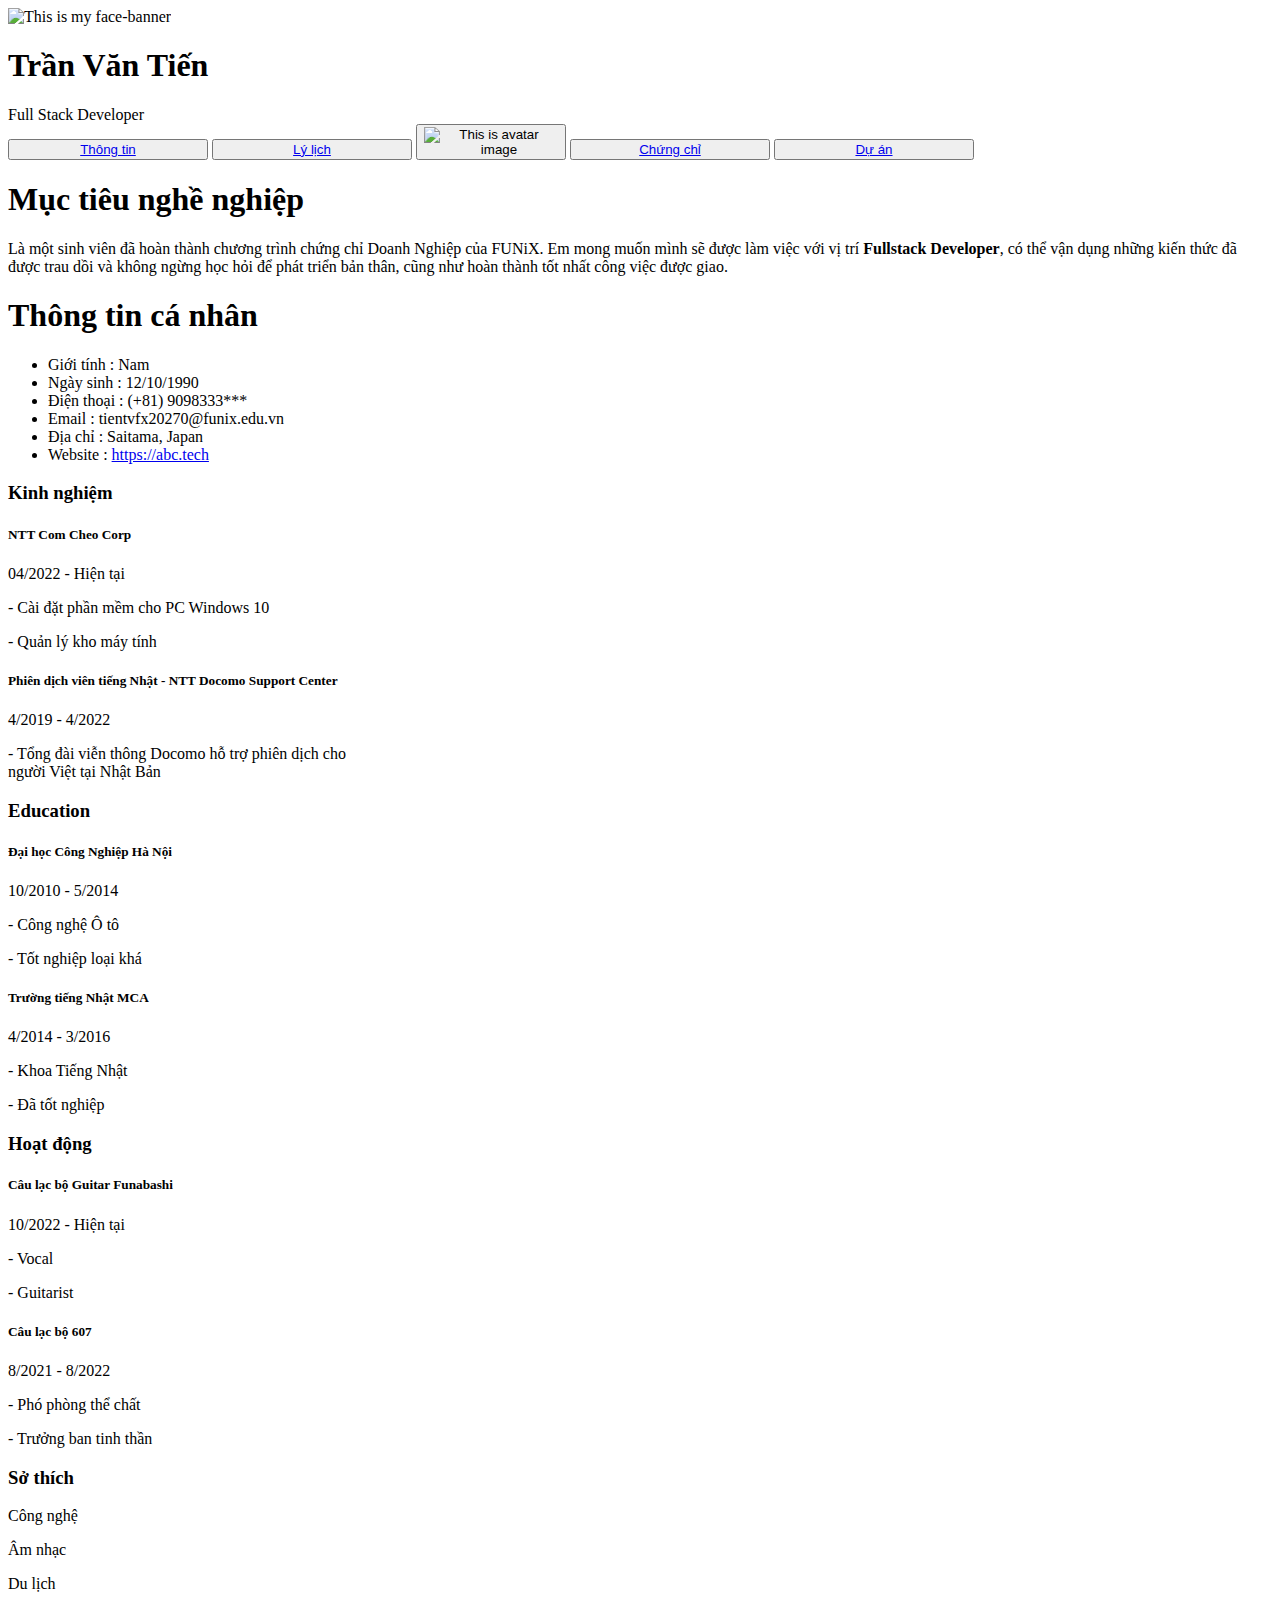
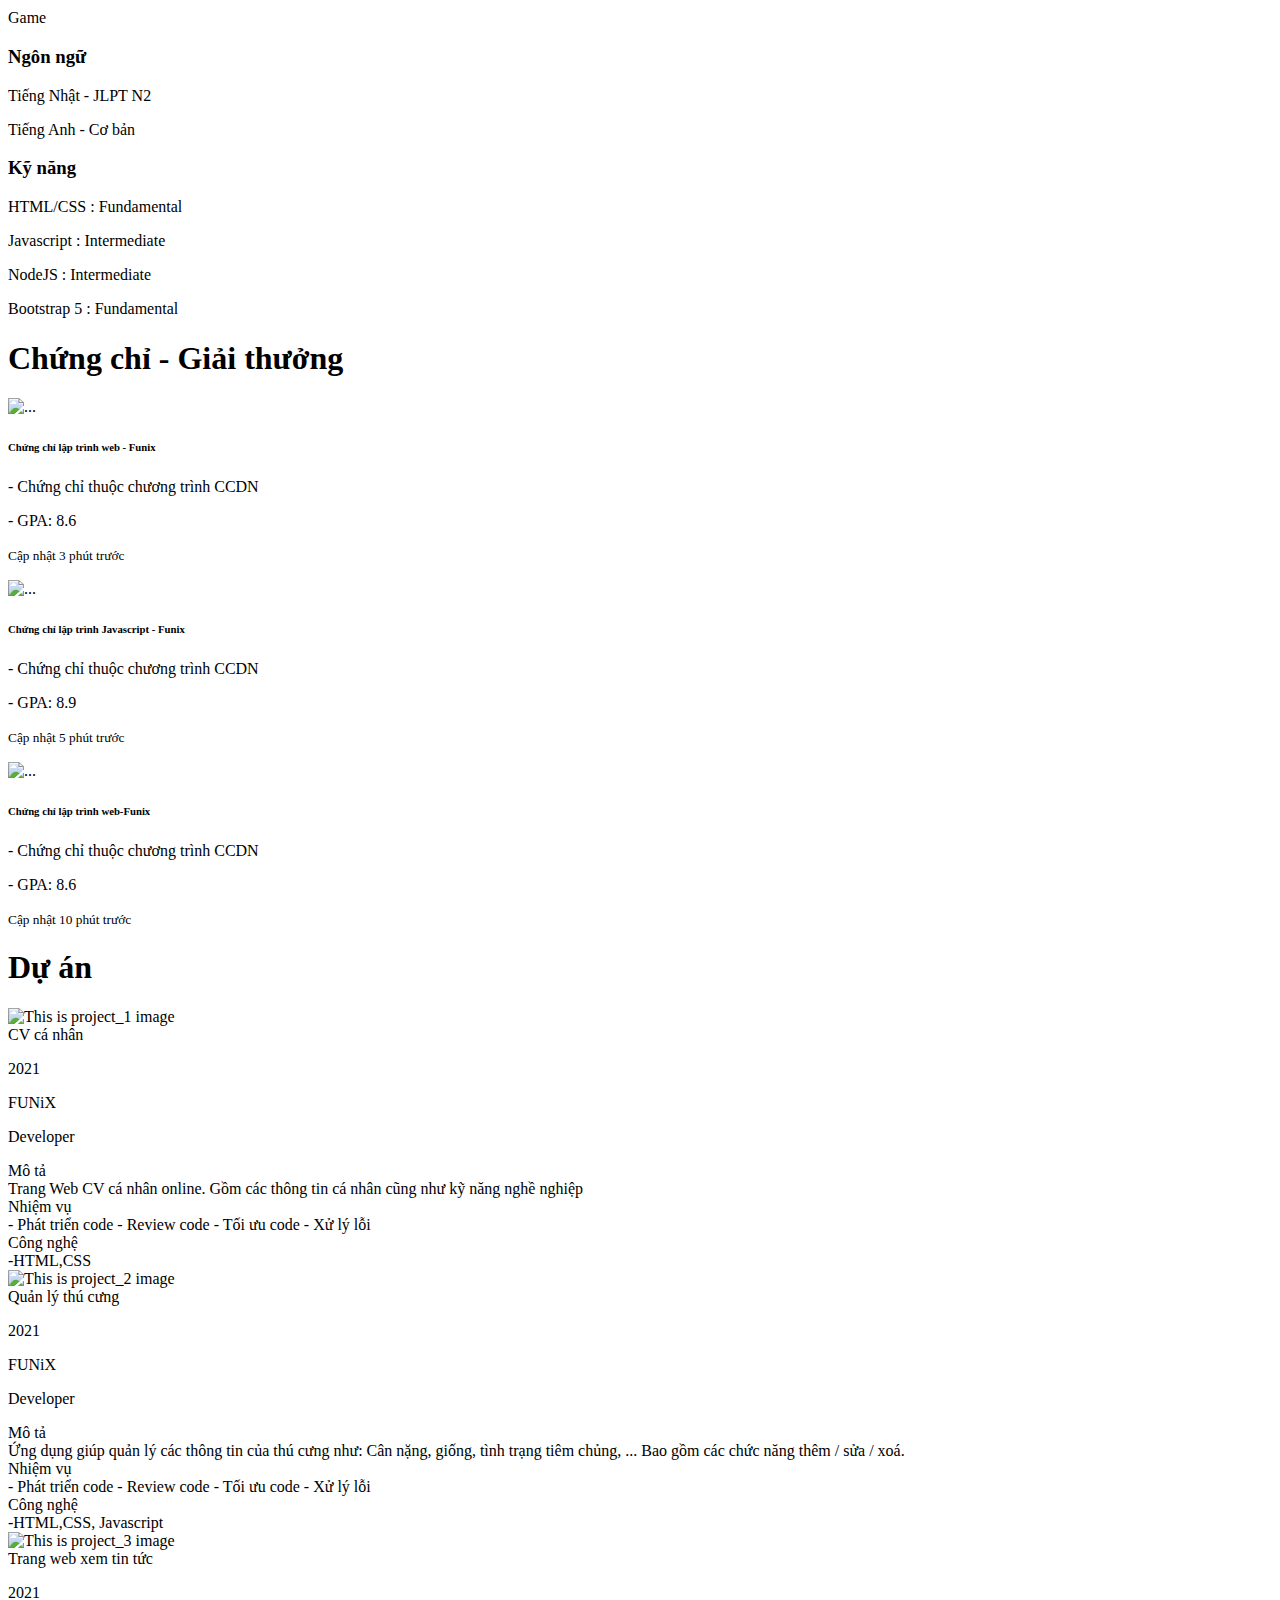
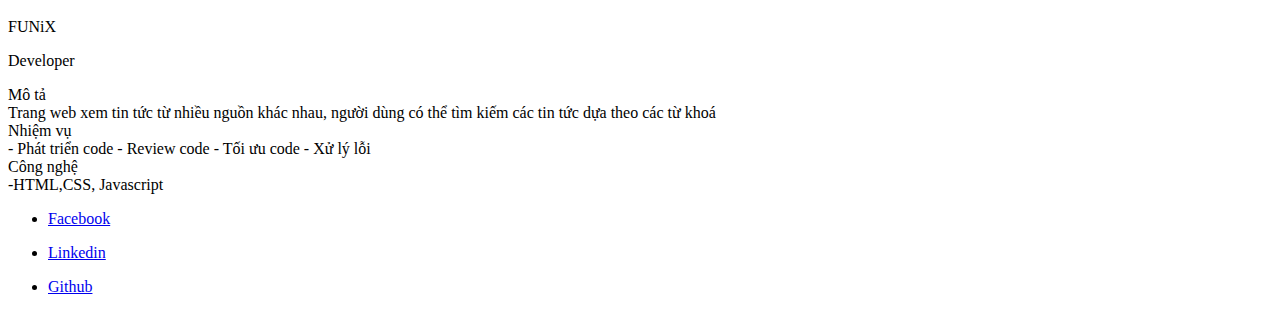
==== index.html @ 1ea36e38 "Update index.html" ====
<!DOCTYPE html>
<html lang="en">
  <head>
    <meta charset="UTF-8" />
    <meta http-equiv="X-UA-Compatible" content="IE=edge" />
    <meta name="viewport" content="width=device-width, initial-scale=1.0" />
    <title>Assignment 04</title>

    <!-- Font Link -->
    <link rel="stylesheet" href="./css/font.css" />
    <!-- Font-Awesome Icons Link -->
    <link
      rel="stylesheet"
      href="https://cdnjs.cloudflare.com/ajax/libs/font-awesome/4.7.0/css/font-awesome.min.css"
    />
    <!-- Bootstrap CSS Link -->
    <link
      href="https://cdn.jsdelivr.net/npm/bootstrap@5.3.0-alpha3/dist/css/bootstrap.min.css"
      rel="stylesheet"
      integrity="sha384-KK94CHFLLe+nY2dmCWGMq91rCGa5gtU4mk92HdvYe+M/SXH301p5ILy+dN9+nJOZ"
      crossorigin="anonymous"
    />
    <!-- CSS Link -->
    <link rel="stylesheet" href="./css/style.css" />
    <link rel="stylesheet" href="./css/laptop.css" />
    <link rel="stylesheet" href="./css/tablet.css" />
    <link rel="stylesheet" href="./css/mobile.css" />
  </head>
  <body>
    <!-- BANNER BANNER BANNER BANNER BANNER BANNER BANNER BANNER BANNER BANNER -->

    <section id="banner" class="banner text-center position-relative">
      <img
        class="img-fluid text-center"
        src="./images/banner.jpg"
        alt="This is my face-banner"
      />
      <div
        class="dev-info text-light position-absolute top-50 start-50 translate-middle"
      >
        <h1 class="dev-name">Trần Văn Tiến</h1>
        <span class="dev-position">Full Stack Developer</span>
      </div>
    </section>

    <!-- NAV-BAR NAV-BAR NAV-BAR NAV-BAR NAV-BAR NAV-BAR NAV-BAR NAV-BAR NAV-BAR NAV-BAR -->
    <section id="nav-bar" class="nav-bar">
      <div
        class="container-fluid text-center justify-content-center py-5 d-flex position-relative g-3"
      >
        <button type="button" class="btn btn-light border" style="width: 200px">
          <a class="text-decoration-none text-dark" href="#about">
            <i class="icon-user text-primary"></i>
            Thông tin
          </a>
        </button>

        <button type="button" class="btn btn-light border" style="width: 200px">
          <a class="text-decoration-none text-dark" href="#job-info">
            <i class="icon-doc-text-inv text-primary"></i>
            Lý lịch
          </a>
        </button>

        <button
          type="button"
          class="btn btn-light border mx-5 avatar-button"
          style="width: 150px"
        >
          <a class="text-decoration-none" href=""> </a>
          <img
            src="images/avatar.jpg"
            alt="This is avatar image"
            class="avatar position-absolute rounded-circle top-50 start-50 translate-middle"
            width="15%"
          />
        </button>

        <button type="button" class="btn btn-light border" style="width: 200px">
          <a class="text-decoration-none text-dark" href="#certificate">
            <i class="icon-mail-alt text-primary"></i>
            Chứng chỉ
          </a>
        </button>

        <button type="button" class="btn btn-light border" style="width: 200px">
          <a class="text-decoration-none text-dark" href="#project">
            <i class="icon-star-1 text-primary"></i>
            Dự án
          </a>
        </button>
      </div>
    </section>

    <!-- ABOUT ABOUT ABOUT ABOUT ABOUT ABOUT ABOUT ABOUT ABOUT ABOUT -->
    <section id="about" class="about">
      <div class="row">
        <div id="target" class="target col-6 text-end p-5">
          <h1 class="section">Mục tiêu nghề nghiệp</h1>
          <p>
            Là một sinh viên đã hoàn thành chương trình chứng chỉ Doanh Nghiệp
            của FUNiX. Em mong muốn mình sẽ được làm việc với vị trí
            <b>Fullstack Developer</b>, có thể vận dụng những kiến thức đã được
            trau dồi và không ngừng học hỏi để phát triển bản thân, cũng như
            hoàn thành tốt nhất công việc được giao.
          </p>
        </div>
        <div
          id="personal-info"
          class="personal-info col-6 bg-secondary bg-opacity-25 p-5"
        >
          <h1 class="section">Thông tin cá nhân</h1>
          <ul class="info list-unstyled">
            <li><span>Giới tính</span> : Nam</li>
            <li><span>Ngày sinh</span> : 12/10/1990</li>
            <li><span>Điện thoại</span> : (+81) 9098333***</li>
            <li><span>Email</span> : tientvfx20270@funix.edu.vn</li>
            <li><span>Địa chỉ</span> : Saitama, Japan</li>
            <li>
              <span>Website</span> :
              <a href="#" target="_blank">https://abc.tech</a>
            </li>
          </ul>
          <div class="text-primary">
            <i class="icon-twitter"></i>
            <i class="icon-facebook"></i>
            <i class="icon-gplus"></i>
            <i class="icon-linkedin"></i>
          </div>
        </div>
      </div>
    </section>

    <!-- JOBINFO JOBINFO JOBINFO JOBINFO JOBINFO JOBINFO JOBINFO JOBINFO JOBINFO JOBINFO -->
    <section id="job-info" class="job-info mt-5">
      <div class="container">
        <div class="row gap-3 justify-content-center align-items-between">
          <!-- EXPERIENCE -->
          <div class="card experience p-5 col-4" style="width: 360px">
            <div class="card-body">
              <div class="d-flex">
                <h3 class="header-title fw-bold">Kinh nghiệm</h3>
                <i class="ic-toolbox fs-1 ms-auto"></i>
              </div>
              <div class="div-info">
                <div class="experiences">
                  <div class="experience-time mt-5">
                    <h5 class="title">NTT Com Cheo Corp</h5>
                    <p class="time fs-5 fst-italic">
                      04/2022 -
                      <span class="time btn btn-primary rounded-pill"
                        >Hiện tại</span
                      >
                    </p>
                  </div>
                  <div class="experience-content">
                    <p>- Cài đặt phần mềm cho PC Windows 10</p>
                    <p>- Quản lý kho máy tính</p>
                  </div>
                </div>
                <div class="experiences">
                  <div class="experience-time mt-5">
                    <h5 class="title">
                      Phiên dịch viên tiếng Nhật - NTT Docomo Support Center
                    </h5>
                    <p class="time fs-5 fst-italic">4/2019 - 4/2022</p>
                  </div>
                  <div class="experience-content">
                    <p>
                      - Tổng đài viễn thông Docomo hỗ trợ phiên dịch cho người
                      Việt tại Nhật Bản
                    </p>
                  </div>
                </div>
              </div>
            </div>
          </div>
          <!-- EDUCATI0N -->
          <div class="card education p-5 col-4" style="width: 360px">
            <div class="card-body">
              <div class="d-flex">
                <h3 class="header-title fw-bold">Education</h3>
                <i class="ic-pencil fs-1 ms-auto"></i>
              </div>
              <div class="div-info">
                <div class="experiences">
                  <div class="experience-time mt-5">
                    <h5 class="title">Đại học Công Nghiệp Hà Nội</h5>
                    <p class="time fs-5 fst-italic">10/2010 - 5/2014</p>
                  </div>
                  <div class="experience-content">
                    <p>- Công nghệ Ô tô</p>
                    <p>- Tốt nghiệp loại khá</p>
                  </div>
                </div>
                <div class="experiences">
                  <div class="experience-time mt-5">
                    <h5 class="title">Trường tiếng Nhật MCA</h5>
                    <p class="time fs-5 fst-italic">4/2014 - 3/2016</p>
                  </div>
                  <div class="experience-content">
                    <p>- Khoa Tiếng Nhật</p>
                    <p>- Đã tốt nghiệp</p>
                  </div>
                </div>
              </div>
            </div>
          </div>
          <!-- ACTIVITY -->
          <div class="card activity p-5 col-4" style="width: 360px">
            <div class="card-body">
              <div class="d-flex">
                <h3 class="header-title fw-bold">Hoạt động</h3>
                <i class="ic-toolbox fs-1 ms-auto"></i>
              </div>
              <div class="div-info">
                <div class="experiences">
                  <div class="experience-time mt-5">
                    <h5 class="title">Câu lạc bộ Guitar Funabashi</h5>
                    <p class="time fs-5 fst-italic">
                      10/2022 -
                      <span class="time btn btn-primary rounded-pill"
                        >Hiện tại</span
                      >
                    </p>
                  </div>
                  <div class="experience-content">
                    <p>- Vocal</p>
                    <p>- Guitarist</p>
                  </div>
                </div>
                <div class="experiences">
                  <div class="experience-time mt-5">
                    <h5 class="title">Câu lạc bộ 607</h5>
                    <p class="time fs-5 fst-italic">8/2021 - 8/2022</p>
                  </div>
                  <div class="experience-content">
                    <p>- Phó phòng thể chất</p>
                    <p>- Trưởng ban tinh thần</p>
                  </div>
                </div>
              </div>
            </div>
          </div>

          <!-- HOBBY -->
          <div class="card hobby p-5 col-4" style="width: 360px">
            <div class="card-body align-items-between">
              <div class="d-flex">
                <h3 class="header-title fw-bold">Sở thích</h3>
                <i class="ic-telescope fs-1 ms-auto"></i>
              </div>

              <div class="div-info d-flex pt-5">
                <div class="text-center" style="width: 100px">
                  <span
                    class="border border-2 p-3 border-success rounded-circle"
                    ><i class="ic-global"></i>
                  </span>
                  <p class="mt-3 fw-lighter small">Công nghệ</p>
                </div>

                <div class="text-center" style="width: 100px">
                  <span
                    class="border border-2 p-3 border-success rounded-circle"
                    ><i class="ic-megaphone"></i>
                  </span>
                  <p class="mt-3 fw-lighter small">Âm nhạc</p>
                </div>

                <div class="text-center" style="width: 100px">
                  <span
                    class="border border-2 p-3 border-success rounded-circle"
                    ><i class="ic-hotairballoon"></i>
                  </span>
                  <p class="mt-3 fw-lighter small">Du lịch</p>
                </div>

                <div class="text-center" style="width: 100px">
                  <span
                    class="border border-2 p-3 border-success rounded-circle"
                    ><i class="ic-strategy"></i>
                  </span>
                  <p class="mt-3 fw-lighter small">Game</p>
                </div>
              </div>
            </div>
          </div>

          <div class="card language p-5 col-4" style="width: 360px">
            <div class="card-body">
              <div class="d-flex">
                <h3 class="header-title fw-bold">Ngôn ngữ</h3>
                <i class="ic-mic fs-1 ms-auto"></i>
              </div>

              <div class="div-info py-5">
                <p>Tiếng Nhật - JLPT N2</p>
                <span></span><span></span><span></span>
                <p>Tiếng Anh - Cơ bản</p>
                <span></span><span></span>
              </div>
            </div>
          </div>

          <div class="card skill p-5 col-4" style="width: 360px">
            <div class="card-body">
              <div class="d-flex">
                <h3 class="header-title fw-bold">Kỹ năng</h3>
                <i class="ic-tools-2 fs-1 ms-auto"></i>
              </div>

              <div class="div-info py-5">
                <p class="skill-name">HTML/CSS : Fundamental</p>
                <span></span><span></span><span></span>
                <div class="skills">
                  <p class="skill-name">Javascript : Intermediate</p>
                  <span></span><span></span>
                </div>
                <div class="skills">
                  <p class="skill-name">NodeJS : Intermediate</p>
                  <span></span><span></span>
                </div>
                <div class="skills">
                  <p class="skill-name">Bootstrap 5 : Fundamental</p>
                  <span></span><span></span><span></span>
                </div>
              </div>
            </div>
          </div>

          <!--  -->
        </div>
      </div>
    </section>

    <!-- CERTIFICATE CERTIFICATE CERTIFICATE CERTIFICATE CERTIFICATE CERTIFICATE CERTIFICATE CERTIFICATE CERTIFICATE CERTIFICATE -->
    <section id="certificate" class="certificate mt-5">
      <div class="container position-relative justify-content-center">
        <h1 class="section-title">Chứng chỉ - Giải thưởng</h1>
        <!-- Horizontal -->
        <div class="row">
          <!--  -->
          <div class="col-6 w-custom-100">
            <div
              class="card h-100 mt-5 mb-3 border-top-0 border-bottom-0 border-start-0 cer-border-y rounded-0"
            >
              <div class="row g-0">
                <div class="col-5 w-custom-100">
                  <img
                    src="./images/Cert_DBI.png"
                    class="img-fluid rounded-start"
                    alt="..."
                  />
                </div>
                <div class="col-7 w-custom-100">
                  <div class="card-body">
                    <h6 class="card-title text-uppercase">
                      Chứng chỉ lập trình web - Funix
                    </h6>
                    <div class="card-text">
                      <p>- Chứng chỉ thuộc chương trình CCDN</p>
                      <p>- GPA: 8.6</p>
                    </div>
                    <p class="card-text">
                      <small class="text-body-secondary"
                        >Cập nhật 3 phút trước</small
                      >
                    </p>
                  </div>
                </div>
              </div>
            </div>
          </div>

          <div class="certificate-width col-6 w-custom-100">
            <div class="card h-100 mt-5 mb-3 border-0">
              <div class="row g-0">
                <div class="col-5 w-custom-100">
                  <img
                    src="./images/Cert_DBI.png"
                    class="img-fluid rounded-start"
                    alt="..."
                  />
                </div>
                <div class="col-7 w-custom-100">
                  <div class="card-body">
                    <h6 class="card-title text-uppercase">
                      Chứng chỉ lập trình Javascript - Funix
                    </h6>
                    <div class="card-text">
                      <p>- Chứng chỉ thuộc chương trình CCDN</p>
                      <p>- GPA: 8.9</p>
                    </div>
                    <p class="card-text">
                      <small class="text-body-secondary"
                        >Cập nhật 5 phút trước</small
                      >
                    </p>
                  </div>
                </div>
              </div>
            </div>
          </div>

          <div class="certificate-width col-6 w-custom-100">
            <div class="card h-100 mt-5 mb-3 border-0">
              <div class="row g-0">
                <div class="col-5 w-custom-100">
                  <img
                    src="./images/Cert_DBI.png"
                    class="img-fluid rounded-start"
                    alt="..."
                  />
                </div>
                <div class="col-7 w-custom-100">
                  <div class="card-body">
                    <h6 class="card-title text-uppercase">
                      Chứng chỉ lập trình web-Funix
                    </h6>
                    <div class="card-text">
                      <p>- Chứng chỉ thuộc chương trình CCDN</p>
                      <p>- GPA: 8.6</p>
                    </div>
                    <p class="card-text">
                      <small class="text-body-secondary"
                        >Cập nhật 10 phút trước</small
                      >
                    </p>
                  </div>
                </div>
              </div>
            </div>
          </div>

          <div class="cer-border-x"></div>
          <!--  -->
        </div>
      </div>
    </section>

    <!-- PROJECT -->
    <section id="project" class="project">
      <div class="container">
        <h1 class="section-title">Dự án</h1>

        <div class="row mt-5">
          <!-- 1 -->
          <div class="col-4 w-custom-100 mb-3">
            <div class="card h-100">
              <div class="card-body">
                <img
                  src="images/project_1.png"
                  alt="This is project_1 image"
                  width="100%"
                />
                <div class="prj-title text-uppercase border p-3">
                  CV cá nhân
                </div>
                <div
                  class="prj-details d-flex justify-content-between align-items-center border p-3"
                >
                  <p class="time btn btn-primary rounded-pill">
                    <span>2021</span>
                  </p>
                  <p><icon class="icon-user"></icon>FUNiX</p>
                  <p><icon class="icon-lamp"></icon>Developer</p>
                </div>

                <div class="d-flex border">
                  <div class="p-3" style="min-width: 150px">Mô tả</div>
                  <div class="p-3">
                    Trang Web CV cá nhân online. Gồm các thông tin cá nhân cũng
                    như kỹ năng nghề nghiệp
                  </div>
                </div>
                <div class="d-flex border">
                  <div class="p-3" style="min-width: 150px">Nhiệm vụ</div>
                  <div class="p-3">
                    - Phát triển code - Review code - Tối ưu code - Xử lý lỗi
                  </div>
                </div>
                <div class="d-flex border">
                  <div class="p-3" style="min-width: 150px">Công nghệ</div>
                  <div class="p-3">-HTML,CSS</div>
                </div>
              </div>
            </div>
          </div>

          <!-- 2 -->
          <div class="col-4 w-custom-100 mb-3">
            <div class="card h-100">
              <div class="card-body h-100">
                <img
                  src="images/project_2.png"
                  alt="This is project_2 image"
                  width="100%"
                />
                <div class="prj-title text-uppercase border p-3">
                  Quản lý thú cưng
                </div>
                <div
                  class="prj-details d-flex justify-content-between align-items-center border p-3"
                >
                  <p class="time btn btn-primary rounded-pill">
                    <span>2021</span>
                  </p>
                  <p><icon class="icon-user"></icon>FUNiX</p>
                  <p><icon class="icon-lamp"></icon>Developer</p>
                </div>

                <div class="d-flex border">
                  <div class="p-3" style="min-width: 150px">Mô tả</div>
                  <div class="p-3">
                    Ứng dụng giúp quản lý các thông tin của thú cưng như: Cân
                    nặng, giống, tình trạng tiêm chủng, ... Bao gồm các chức
                    năng thêm / sửa / xoá.
                  </div>
                </div>
                <div class="d-flex border">
                  <div class="p-3" style="min-width: 150px">Nhiệm vụ</div>
                  <div class="p-3">
                    - Phát triển code - Review code - Tối ưu code - Xử lý lỗi
                  </div>
                </div>
                <div class="d-flex border">
                  <div class="p-3" style="min-width: 150px">Công nghệ</div>
                  <div class="p-3">-HTML,CSS, Javascript</div>
                </div>
              </div>
            </div>
          </div>
          <!-- 3 -->
          <div class="col-4 w-custom-100 mb-3">
            <div class="card h-100">
              <div class="card-body">
                <img
                  src="images/project_3.png"
                  alt="This is project_3 image"
                  width="100%"
                />
                <div class="prj-title text-uppercase border p-3">
                  Trang web xem tin tức
                </div>
                <div
                  class="prj-details d-flex justify-content-between align-items-center border p-3"
                >
                  <p class="time btn btn-primary rounded-pill">
                    <span>2021</span>
                  </p>
                  <p><icon class="icon-user"></icon>FUNiX</p>
                  <p><icon class="icon-lamp"></icon>Developer</p>
                </div>

                <div class="d-flex border">
                  <div class="p-3" style="min-width: 150px">Mô tả</div>
                  <div class="p-3">
                    Trang web xem tin tức từ nhiều nguồn khác nhau, người dùng
                    có thể tìm kiếm các tin tức dựa theo các từ khoá
                  </div>
                </div>
                <div class="d-flex border">
                  <div class="p-3" style="min-width: 150px">Nhiệm vụ</div>
                  <div class="p-3">
                    - Phát triển code - Review code - Tối ưu code - Xử lý lỗi
                  </div>
                </div>
                <div class="d-flex border">
                  <div class="p-3" style="min-width: 150px">Công nghệ</div>
                  <div class="p-3">-HTML,CSS, Javascript</div>
                </div>
              </div>
            </div>
          </div>
        </div>
      </div>
    </section>

    <!-- FOOTER FOOTER FOOTER FOOTER FOOTER FOOTER FOOTER FOOTER FOOTER FOOTER -->
    <section id="footer" class="footer bg-secondary bg-opacity-10 mt-5">
      <div class="container">
        <ul class="d-flex list-unstyled justify-content-center gap-5 p-4">
          <li>
            <a
              href="https://www.facebook.com/"
              target="_blank"
              class="text-decoration-none d-flex"
            >
              <i class="icon-facebook-circled"></i>
              <p class="text-black-50">Facebook</p>
            </a>
          </li>
          <li>
            <a
              href="https://www.linkedin.com/"
              target="_blank"
              class="text-decoration-none d-flex"
            >
              <i class="icon-linkedin-circled"></i>
              <p class="text-black-50">Linkedin</p>
            </a>
          </li>
          <li>
            <a
              href="https://github.com/tvtien1210"
              target="_blank"
              class="text-decoration-none d-flex"
            >
              <i class="icon-github-circled"></i>
              <p class="text-black-50">Github</p>
            </a>
          </li>
        </ul>
      </div>
    </section>
    <!-- Boostraps JS Link -->
    <script
      src="https://cdn.jsdelivr.net/npm/bootstrap@5.3.0-alpha3/dist/js/bootstrap.bundle.min.js"
      integrity="sha384-ENjdO4Dr2bkBIFxQpeoTz1HIcje39Wm4jDKdf19U8gI4ddQ3GYNS7NTKfAdVQSZe"
      crossorigin="anonymous"
    ></script>
  </body>
</html>
---- css/tablet.css ----
@media (max-width: 768px) {


  /* NAVBAR */

  .avatar-button {
    margin: 0 !important;
  }
  .nav-bar::before {
    display: none;
  }
  .avatar {
    display: none;
  }

  /* ABOUT */
  .about::before {
    display: none;
  }
  .about .target {
    width: 100%;
    text-align: start !important;
  }
  .about .personal-info {
    width: 100%;
  }
  /* INFO */
  .job-info .container .row {
    display: grid;
    grid-template-columns: auto auto;
  }
  /* CERTIFICATION */
  .certificate .container .row {
    display: grid;
    grid-template-columns: auto auto;
    row-gap: 25px;
  }
  .certificate .container .row .card .row {
    display: block;
  }
  .cer-border-x {
    top: 60%;
  }
  /* PROJECT */
  .project::before {
    content: "";
    display: block;
    height: 80px;
  }
  .project .row {
    display: block;
  }
  /* Utilities */
  /* width custom */
  .w-custom-100 {
    width: auto;
  }
  .h-custom-100 {
    height: auto;
  }
}
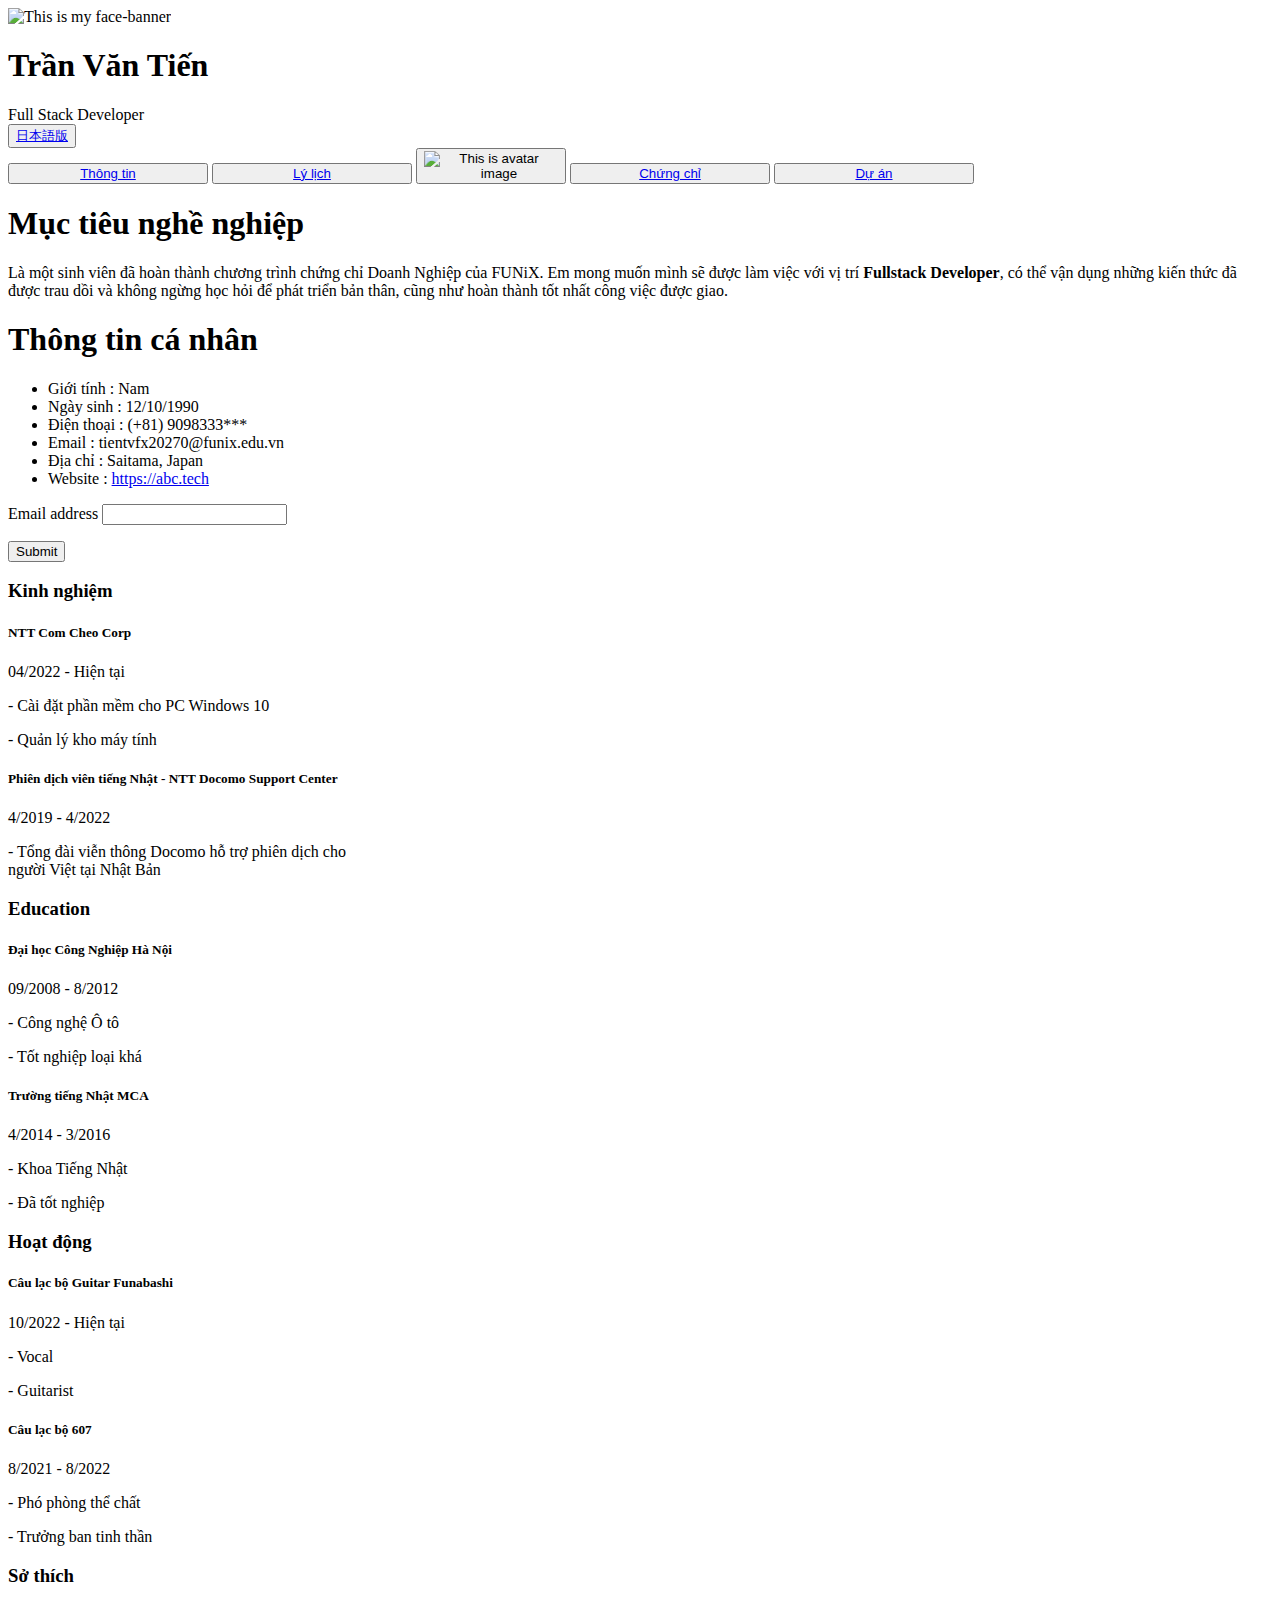
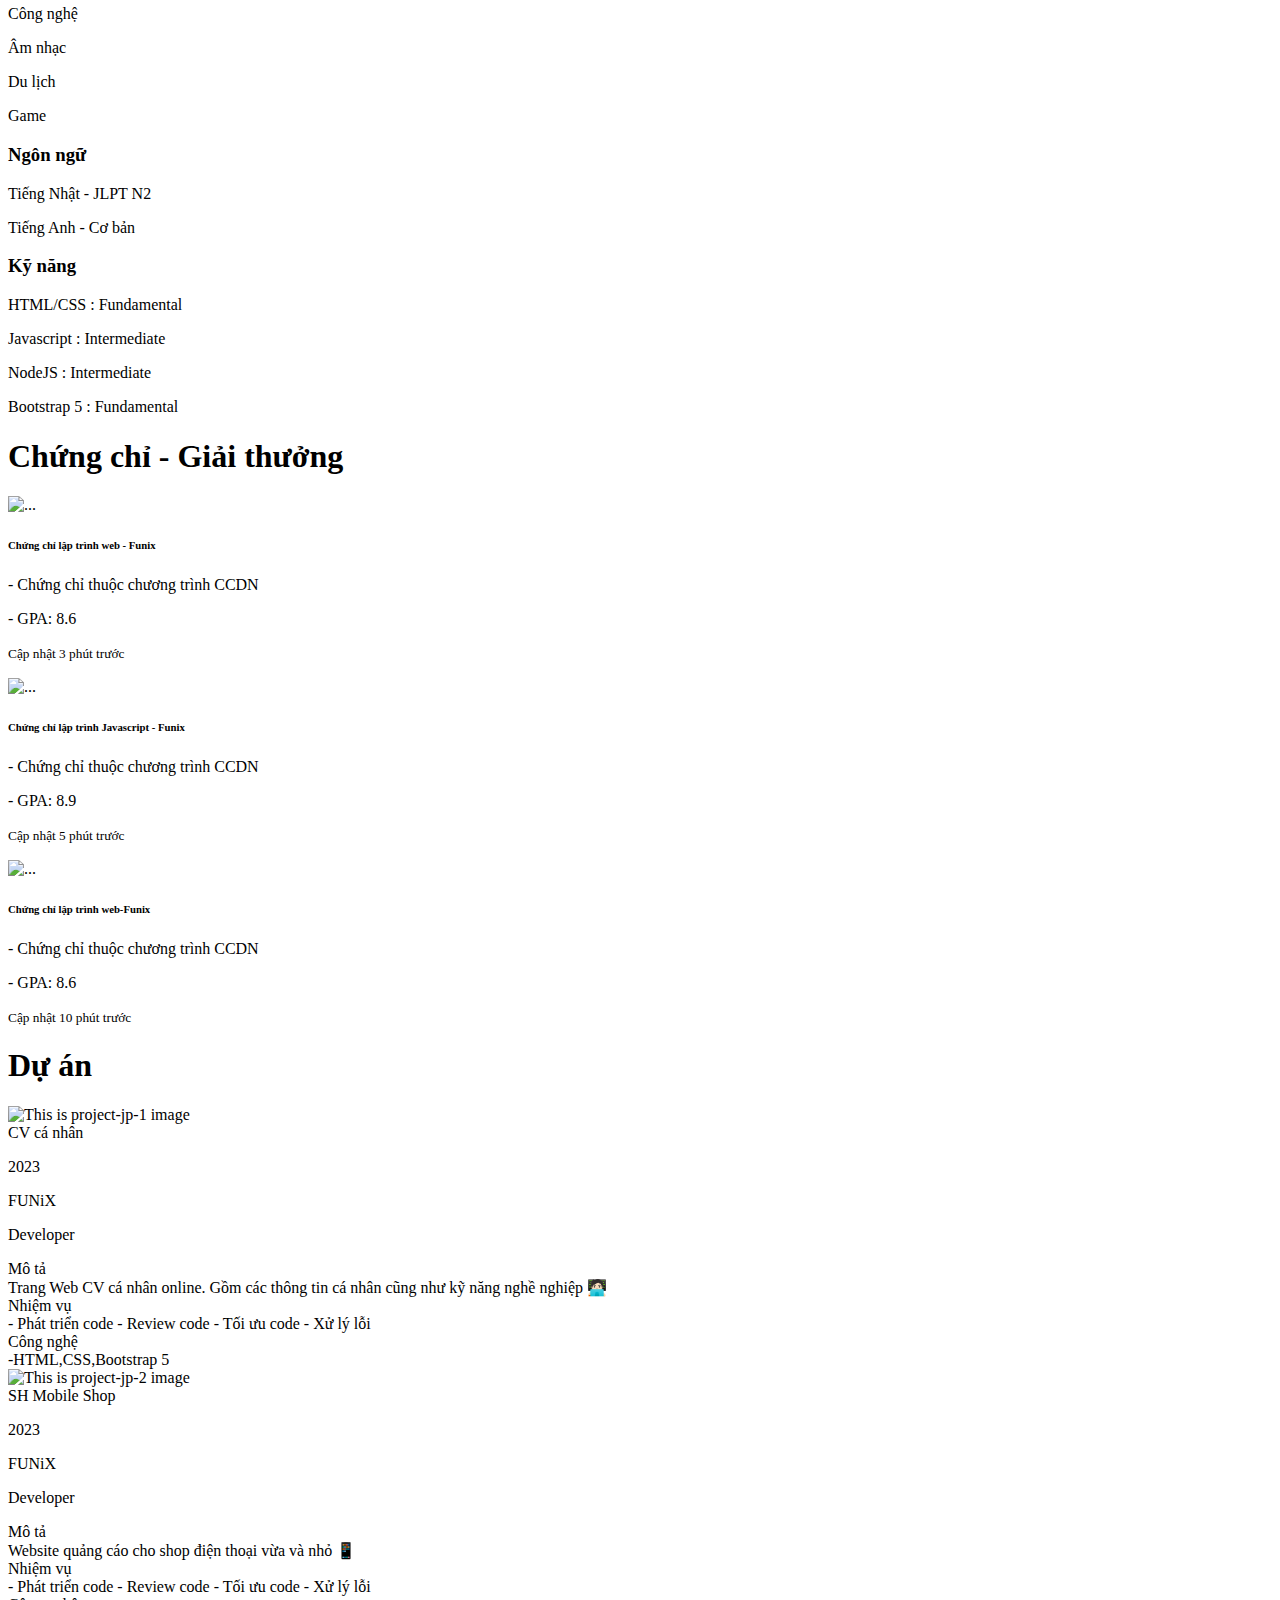
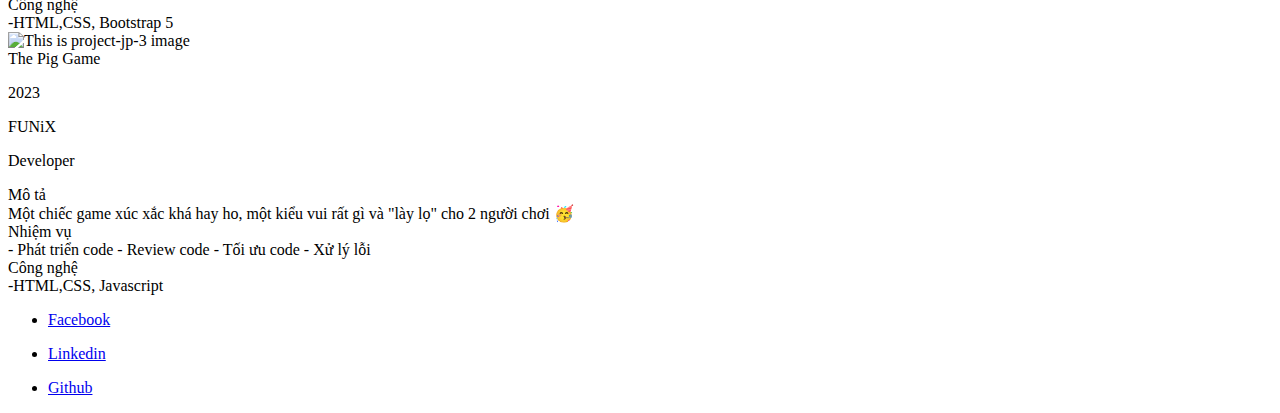
==== commit 81e45432: "Add files via upload" ====
--- a/index.html
+++ b/index.html
@@ -4,7 +4,7 @@
     <meta charset="UTF-8" />
     <meta http-equiv="X-UA-Compatible" content="IE=edge" />
     <meta name="viewport" content="width=device-width, initial-scale=1.0" />
-    <title>Assignment 04</title>
+    <title>CV Personal Profile</title>
 
     <!-- Font Link -->
     <link rel="stylesheet" href="./css/font.css" />
@@ -35,16 +35,30 @@
         src="./images/banner.jpg"
         alt="This is my face-banner"
       />
+
       <div
         class="dev-info text-light position-absolute top-50 start-50 translate-middle"
       >
         <h1 class="dev-name">Trần Văn Tiến</h1>
         <span class="dev-position">Full Stack Developer</span>
+        <div>
+          <button
+            type="button"
+            class="btn-language btn btn-success m-2 bg-transparent"
+          >
+            <a
+              class="text-decoration-none text-light"
+              href="./index-japanese.html"
+            >
+              日本語版
+            </a>
+          </button>
+        </div>
       </div>
     </section>
 
     <!-- NAV-BAR NAV-BAR NAV-BAR NAV-BAR NAV-BAR NAV-BAR NAV-BAR NAV-BAR NAV-BAR NAV-BAR -->
-    <section id="nav-bar" class="nav-bar">
+    <section id="nav-bar" class="nav-bar px-5">
       <div
         class="container-fluid text-center justify-content-center py-5 d-flex position-relative g-3"
       >
@@ -96,8 +110,8 @@
     <section id="about" class="about">
       <div class="row">
         <div id="target" class="target col-6 text-end p-5">
-          <h1 class="section">Mục tiêu nghề nghiệp</h1>
-          <p>
+          <h1 class="section px-5">Mục tiêu nghề nghiệp</h1>
+          <p class="p-5">
             Là một sinh viên đã hoàn thành chương trình chứng chỉ Doanh Nghiệp
             của FUNiX. Em mong muốn mình sẽ được làm việc với vị trí
             <b>Fullstack Developer</b>, có thể vận dụng những kiến thức đã được
@@ -109,23 +123,36 @@
           id="personal-info"
           class="personal-info col-6 bg-secondary bg-opacity-25 p-5"
         >
-          <h1 class="section">Thông tin cá nhân</h1>
-          <ul class="info list-unstyled">
-            <li><span>Giới tính</span> : Nam</li>
-            <li><span>Ngày sinh</span> : 12/10/1990</li>
-            <li><span>Điện thoại</span> : (+81) 9098333***</li>
-            <li><span>Email</span> : tientvfx20270@funix.edu.vn</li>
-            <li><span>Địa chỉ</span> : Saitama, Japan</li>
-            <li>
-              <span>Website</span> :
-              <a href="#" target="_blank">https://abc.tech</a>
-            </li>
-          </ul>
-          <div class="text-primary">
-            <i class="icon-twitter"></i>
-            <i class="icon-facebook"></i>
-            <i class="icon-gplus"></i>
-            <i class="icon-linkedin"></i>
+          <h1 class="section px-5">Thông tin cá nhân</h1>
+          <div class="personal-section p-5 hidden">
+            <ul class="list-unstyled">
+              <li><span>Giới tính</span> : Nam</li>
+              <li><span>Ngày sinh</span> : 12/10/1990</li>
+              <li><span>Điện thoại</span> : (+81) 9098333***</li>
+              <li><span>Email</span> : tientvfx20270@funix.edu.vn</li>
+              <li><span>Địa chỉ</span> : Saitama, Japan</li>
+              <li>
+                <span>Website</span> :
+                <a href="#" target="_blank">https://abc.tech</a>
+              </li>
+            </ul>
+            <div class="text-primary">
+              <i class="icon-twitter"></i>
+              <i class="icon-facebook"></i>
+              <i class="icon-gplus"></i>
+              <i class="icon-linkedin"></i>
+            </div>
+          </div>
+
+          <div class="email-section p-5 hidden">
+            <div class="mt-2">
+              <label for="email" class="form-label">Email address</label>
+              <input type="email" class="form-control email" id="email" />
+            </div>
+            <p class="error-alert mt-2"></p>
+            <button type="submit" class="btn btn--submit btn-primary mt-2">
+              Submit
+            </button>
           </div>
         </div>
       </div>
@@ -186,7 +213,7 @@
                 <div class="experiences">
                   <div class="experience-time mt-5">
                     <h5 class="title">Đại học Công Nghiệp Hà Nội</h5>
-                    <p class="time fs-5 fst-italic">10/2010 - 5/2014</p>
+                    <p class="time fs-5 fst-italic">09/2008 - 8/2012</p>
                   </div>
                   <div class="experience-content">
                     <p>- Công nghệ Ô tô</p>
@@ -335,7 +362,7 @@
     </section>
 
     <!-- CERTIFICATE CERTIFICATE CERTIFICATE CERTIFICATE CERTIFICATE CERTIFICATE CERTIFICATE CERTIFICATE CERTIFICATE CERTIFICATE -->
-    <section id="certificate" class="certificate mt-5">
+    <section id="certificate" class="certificate mt-5 px-5">
       <div class="container position-relative justify-content-center">
         <h1 class="section-title">Chứng chỉ - Giải thưởng</h1>
         <!-- Horizontal -->
@@ -404,7 +431,7 @@
           </div>
 
           <div class="certificate-width col-6 w-custom-100">
-            <div class="card h-100 mt-5 mb-3 border-0">
+            <div class="card h-100 mt-5 border-0">
               <div class="row g-0">
                 <div class="col-5 w-custom-100">
                   <img
@@ -440,9 +467,9 @@
     </section>
 
     <!-- PROJECT -->
-    <section id="project" class="project">
+    <section id="project" class="project mt-5">
       <div class="container">
-        <h1 class="section-title">Dự án</h1>
+        <h1 class="section-title pt-5">Dự án</h1>
 
         <div class="row mt-5">
           <!-- 1 -->
@@ -450,8 +477,8 @@
             <div class="card h-100">
               <div class="card-body">
                 <img
-                  src="images/project_1.png"
-                  alt="This is project_1 image"
+                  src="images/project-jp-1.png"
+                  alt="This is project-jp-1 image"
                   width="100%"
                 />
                 <div class="prj-title text-uppercase border p-3">
@@ -461,28 +488,28 @@
                   class="prj-details d-flex justify-content-between align-items-center border p-3"
                 >
                   <p class="time btn btn-primary rounded-pill">
-                    <span>2021</span>
+                    <span>2023</span>
                   </p>
                   <p><icon class="icon-user"></icon>FUNiX</p>
                   <p><icon class="icon-lamp"></icon>Developer</p>
                 </div>
 
-                <div class="d-flex border">
-                  <div class="p-3" style="min-width: 150px">Mô tả</div>
+                <div class="prj-details-more d-flex border">
+                  <div class="p-3" style="min-width: 110px">Mô tả</div>
                   <div class="p-3">
                     Trang Web CV cá nhân online. Gồm các thông tin cá nhân cũng
-                    như kỹ năng nghề nghiệp
-                  </div>
-                </div>
-                <div class="d-flex border">
-                  <div class="p-3" style="min-width: 150px">Nhiệm vụ</div>
+                    như kỹ năng nghề nghiệp 🧑🏻‍💻
+                  </div>
+                </div>
+                <div class="prj-details-more d-flex border">
+                  <div class="p-3" style="min-width: 110px">Nhiệm vụ</div>
                   <div class="p-3">
                     - Phát triển code - Review code - Tối ưu code - Xử lý lỗi
                   </div>
                 </div>
-                <div class="d-flex border">
-                  <div class="p-3" style="min-width: 150px">Công nghệ</div>
-                  <div class="p-3">-HTML,CSS</div>
+                <div class="prj-details-more d-flex border">
+                  <div class="p-3" style="min-width: 110px">Công nghệ</div>
+                  <div class="p-3">-HTML,CSS,Bootstrap 5</div>
                 </div>
               </div>
             </div>
@@ -491,42 +518,40 @@
           <!-- 2 -->
           <div class="col-4 w-custom-100 mb-3">
             <div class="card h-100">
-              <div class="card-body h-100">
+              <div class="card-body">
                 <img
-                  src="images/project_2.png"
-                  alt="This is project_2 image"
+                  src="images/project-jp-2.png"
+                  alt="This is project-jp-2 image"
                   width="100%"
                 />
                 <div class="prj-title text-uppercase border p-3">
-                  Quản lý thú cưng
+                  SH Mobile Shop
                 </div>
                 <div
                   class="prj-details d-flex justify-content-between align-items-center border p-3"
                 >
                   <p class="time btn btn-primary rounded-pill">
-                    <span>2021</span>
+                    <span>2023</span>
                   </p>
                   <p><icon class="icon-user"></icon>FUNiX</p>
                   <p><icon class="icon-lamp"></icon>Developer</p>
                 </div>
 
-                <div class="d-flex border">
-                  <div class="p-3" style="min-width: 150px">Mô tả</div>
+                <div class="prj-details-more d-flex border">
+                  <div class="p-3" style="min-width: 110px">Mô tả</div>
                   <div class="p-3">
-                    Ứng dụng giúp quản lý các thông tin của thú cưng như: Cân
-                    nặng, giống, tình trạng tiêm chủng, ... Bao gồm các chức
-                    năng thêm / sửa / xoá.
-                  </div>
-                </div>
-                <div class="d-flex border">
-                  <div class="p-3" style="min-width: 150px">Nhiệm vụ</div>
+                    Website quảng cáo cho shop điện thoại vừa và nhỏ 📱
+                  </div>
+                </div>
+                <div class="prj-details-more d-flex border">
+                  <div class="p-3" style="min-width: 110px">Nhiệm vụ</div>
                   <div class="p-3">
                     - Phát triển code - Review code - Tối ưu code - Xử lý lỗi
                   </div>
                 </div>
-                <div class="d-flex border">
-                  <div class="p-3" style="min-width: 150px">Công nghệ</div>
-                  <div class="p-3">-HTML,CSS, Javascript</div>
+                <div class="prj-details-more d-flex border">
+                  <div class="p-3" style="min-width: 110px">Công nghệ</div>
+                  <div class="p-3">-HTML,CSS, Bootstrap 5</div>
                 </div>
               </div>
             </div>
@@ -536,38 +561,38 @@
             <div class="card h-100">
               <div class="card-body">
                 <img
-                  src="images/project_3.png"
-                  alt="This is project_3 image"
+                  src="images/project-jp-3.png"
+                  alt="This is project-jp-3 image"
                   width="100%"
                 />
                 <div class="prj-title text-uppercase border p-3">
-                  Trang web xem tin tức
+                  The Pig Game
                 </div>
                 <div
                   class="prj-details d-flex justify-content-between align-items-center border p-3"
                 >
                   <p class="time btn btn-primary rounded-pill">
-                    <span>2021</span>
+                    <span>2023</span>
                   </p>
                   <p><icon class="icon-user"></icon>FUNiX</p>
                   <p><icon class="icon-lamp"></icon>Developer</p>
                 </div>
 
-                <div class="d-flex border">
-                  <div class="p-3" style="min-width: 150px">Mô tả</div>
+                <div class="prj-details-more d-flex border">
+                  <div class="p-3" style="min-width: 110px">Mô tả</div>
                   <div class="p-3">
-                    Trang web xem tin tức từ nhiều nguồn khác nhau, người dùng
-                    có thể tìm kiếm các tin tức dựa theo các từ khoá
-                  </div>
-                </div>
-                <div class="d-flex border">
-                  <div class="p-3" style="min-width: 150px">Nhiệm vụ</div>
+                    Một chiếc game xúc xắc khá hay ho, một kiểu vui rất gì và
+                    "lày lọ" cho 2 người chơi 🥳
+                  </div>
+                </div>
+                <div class="prj-details-more d-flex border">
+                  <div class="p-3" style="min-width: 110px">Nhiệm vụ</div>
                   <div class="p-3">
                     - Phát triển code - Review code - Tối ưu code - Xử lý lỗi
                   </div>
                 </div>
-                <div class="d-flex border">
-                  <div class="p-3" style="min-width: 150px">Công nghệ</div>
+                <div class="prj-details-more d-flex border">
+                  <div class="p-3" style="min-width: 110px">Công nghệ</div>
                   <div class="p-3">-HTML,CSS, Javascript</div>
                 </div>
               </div>
@@ -583,7 +608,7 @@
         <ul class="d-flex list-unstyled justify-content-center gap-5 p-4">
           <li>
             <a
-              href="https://www.facebook.com/"
+              href="https://www.facebook.com/closedman68/"
               target="_blank"
               class="text-decoration-none d-flex"
             >
@@ -620,5 +645,6 @@
       integrity="sha384-ENjdO4Dr2bkBIFxQpeoTz1HIcje39Wm4jDKdf19U8gI4ddQ3GYNS7NTKfAdVQSZe"
       crossorigin="anonymous"
     ></script>
+    <script src="./js/script.js"></script>
   </body>
 </html>
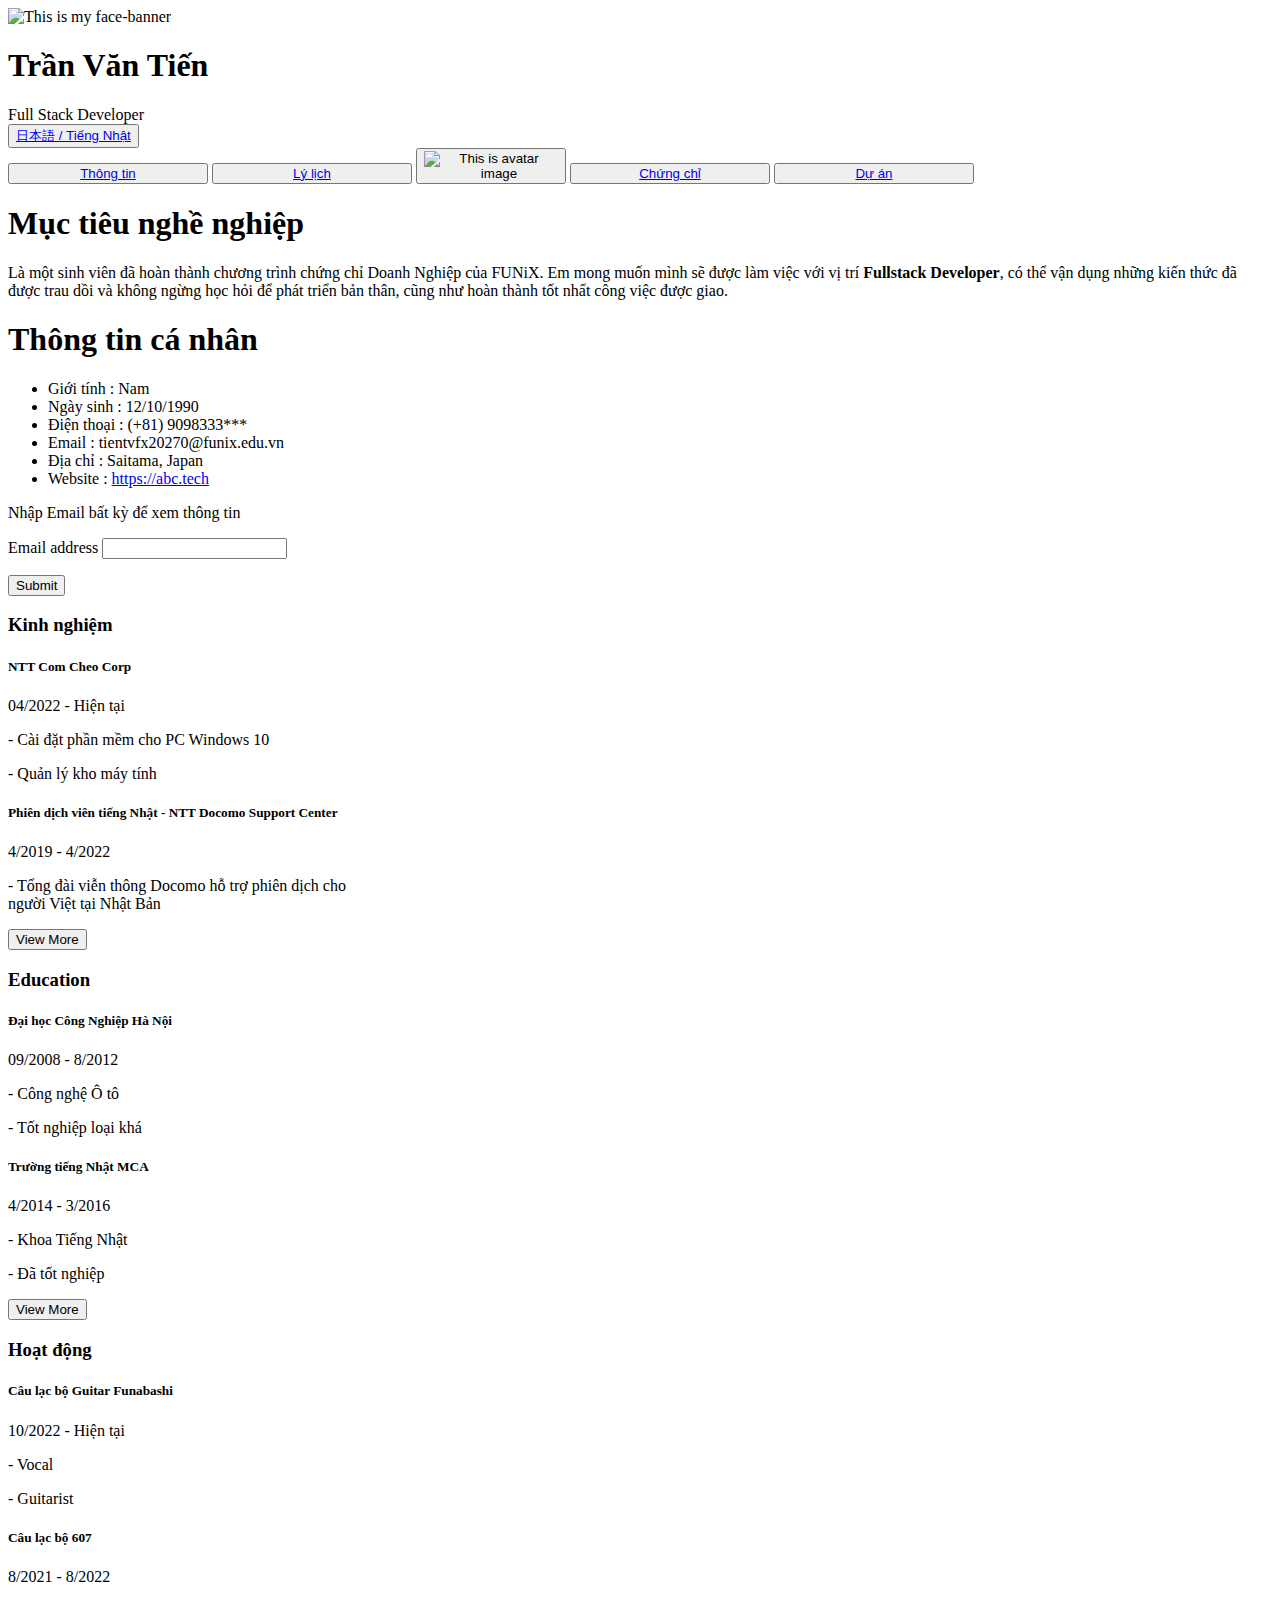
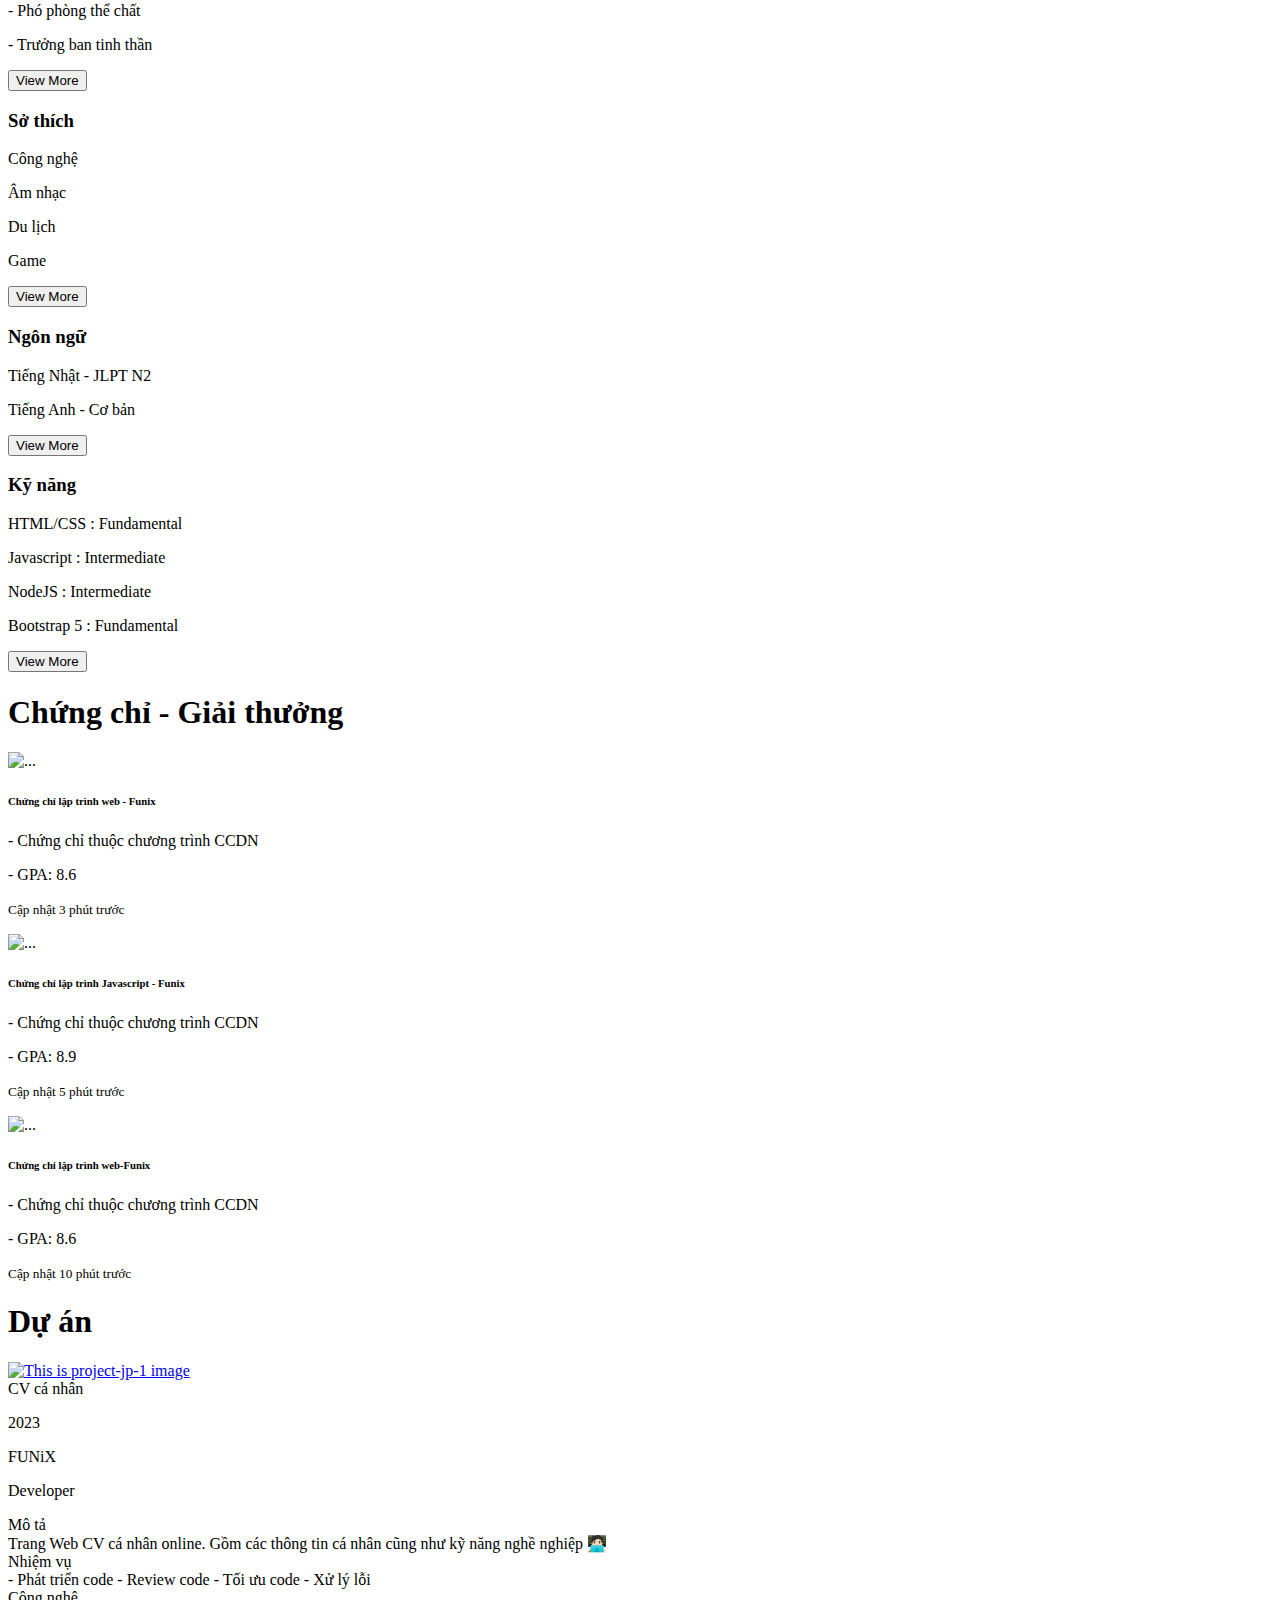
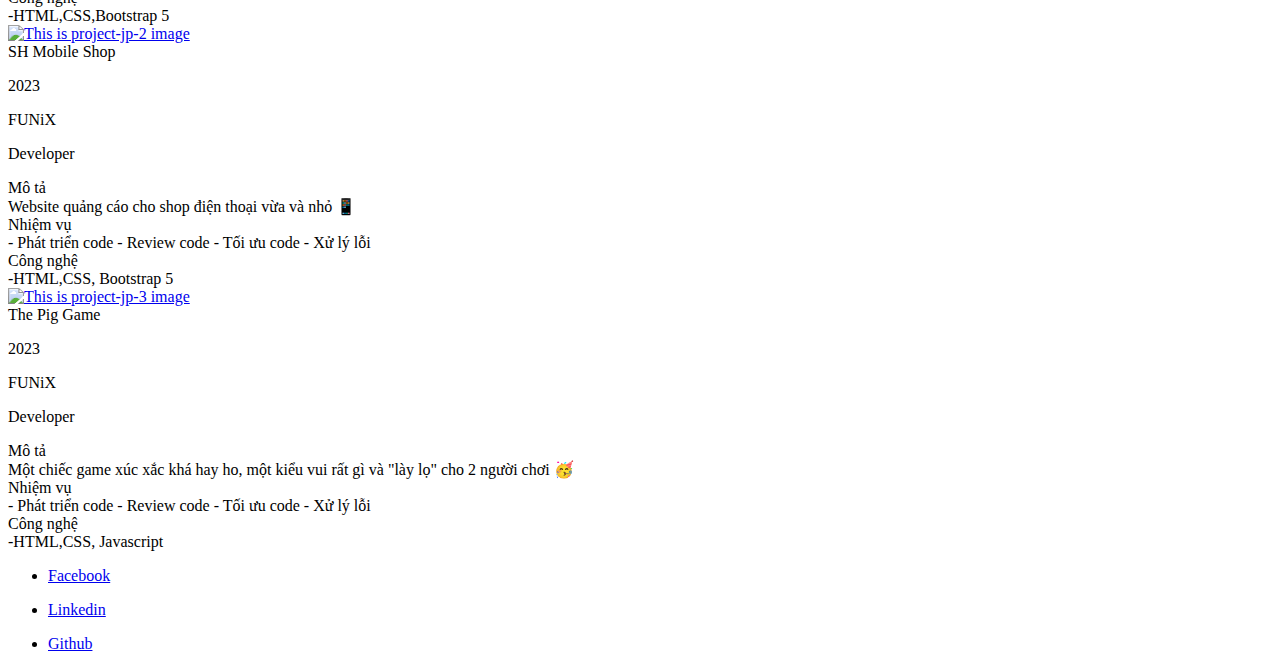
==== commit f65834d7: "Add files via upload" ====
--- a/index.html
+++ b/index.html
@@ -42,15 +42,12 @@
         <h1 class="dev-name">Trần Văn Tiến</h1>
         <span class="dev-position">Full Stack Developer</span>
         <div>
-          <button
-            type="button"
-            class="btn-language btn btn-success m-2 bg-transparent"
-          >
+          <button type="button" class="btn-language btn btn-success m-2">
             <a
               class="text-decoration-none text-light"
               href="./index-japanese.html"
             >
-              日本語版
+              日本語 / Tiếng Nhật
             </a>
           </button>
         </div>
@@ -133,7 +130,9 @@
               <li><span>Địa chỉ</span> : Saitama, Japan</li>
               <li>
                 <span>Website</span> :
-                <a href="#" target="_blank">https://abc.tech</a>
+                <a href="https://github.com/tvtien1210" target="_blank"
+                  >https://abc.tech</a
+                >
               </li>
             </ul>
             <div class="text-primary">
@@ -145,6 +144,7 @@
           </div>
 
           <div class="email-section p-5 hidden">
+            <p class="fst-italic">Nhập Email bất kỳ để xem thông tin</p>
             <div class="mt-2">
               <label for="email" class="form-label">Email address</label>
               <input type="email" class="form-control email" id="email" />
@@ -164,12 +164,12 @@
         <div class="row gap-3 justify-content-center align-items-between">
           <!-- EXPERIENCE -->
           <div class="card experience p-5 col-4" style="width: 360px">
-            <div class="card-body">
+            <div class="card-body parent">
               <div class="d-flex">
                 <h3 class="header-title fw-bold">Kinh nghiệm</h3>
                 <i class="ic-toolbox fs-1 ms-auto"></i>
               </div>
-              <div class="div-info">
+              <div class="div-info hidden">
                 <div class="experiences">
                   <div class="experience-time mt-5">
                     <h5 class="title">NTT Com Cheo Corp</h5>
@@ -200,6 +200,13 @@
                   </div>
                 </div>
               </div>
+
+              <button
+                type="button"
+                class="view-more control-view btn btn-success mt-5 hidden"
+              >
+                View More
+              </button>
             </div>
           </div>
           <!-- EDUCATI0N -->
@@ -209,7 +216,7 @@
                 <h3 class="header-title fw-bold">Education</h3>
                 <i class="ic-pencil fs-1 ms-auto"></i>
               </div>
-              <div class="div-info">
+              <div class="div-info hidden">
                 <div class="experiences">
                   <div class="experience-time mt-5">
                     <h5 class="title">Đại học Công Nghiệp Hà Nội</h5>
@@ -231,6 +238,12 @@
                   </div>
                 </div>
               </div>
+              <button
+                type="button "
+                class="view-more control-view btn btn-success mt-5 hidden"
+              >
+                View More
+              </button>
             </div>
           </div>
           <!-- ACTIVITY -->
@@ -240,7 +253,7 @@
                 <h3 class="header-title fw-bold">Hoạt động</h3>
                 <i class="ic-toolbox fs-1 ms-auto"></i>
               </div>
-              <div class="div-info">
+              <div class="div-info hidden">
                 <div class="experiences">
                   <div class="experience-time mt-5">
                     <h5 class="title">Câu lạc bộ Guitar Funabashi</h5>
@@ -267,6 +280,13 @@
                   </div>
                 </div>
               </div>
+
+              <button
+                type="button"
+                class="view-more control-view btn btn-success mt-5 hidden"
+              >
+                View More
+              </button>
             </div>
           </div>
 
@@ -277,40 +297,47 @@
                 <h3 class="header-title fw-bold">Sở thích</h3>
                 <i class="ic-telescope fs-1 ms-auto"></i>
               </div>
-
-              <div class="div-info d-flex pt-5">
-                <div class="text-center" style="width: 100px">
-                  <span
-                    class="border border-2 p-3 border-success rounded-circle"
-                    ><i class="ic-global"></i>
-                  </span>
-                  <p class="mt-3 fw-lighter small">Công nghệ</p>
-                </div>
-
-                <div class="text-center" style="width: 100px">
-                  <span
-                    class="border border-2 p-3 border-success rounded-circle"
-                    ><i class="ic-megaphone"></i>
-                  </span>
-                  <p class="mt-3 fw-lighter small">Âm nhạc</p>
-                </div>
-
-                <div class="text-center" style="width: 100px">
-                  <span
-                    class="border border-2 p-3 border-success rounded-circle"
-                    ><i class="ic-hotairballoon"></i>
-                  </span>
-                  <p class="mt-3 fw-lighter small">Du lịch</p>
-                </div>
-
-                <div class="text-center" style="width: 100px">
-                  <span
-                    class="border border-2 p-3 border-success rounded-circle"
-                    ><i class="ic-strategy"></i>
-                  </span>
-                  <p class="mt-3 fw-lighter small">Game</p>
-                </div>
-              </div>
+              <div class="div-info hidden">
+                <div class="d-flex pt-5">
+                  <div class="text-center" style="width: 100px">
+                    <span
+                      class="border border-2 p-3 border-success rounded-circle"
+                      ><i class="ic-global"></i>
+                    </span>
+                    <p class="mt-3 fw-lighter small">Công nghệ</p>
+                  </div>
+
+                  <div class="text-center" style="width: 100px">
+                    <span
+                      class="border border-2 p-3 border-success rounded-circle"
+                      ><i class="ic-megaphone"></i>
+                    </span>
+                    <p class="mt-3 fw-lighter small">Âm nhạc</p>
+                  </div>
+
+                  <div class="text-center" style="width: 100px">
+                    <span
+                      class="border border-2 p-3 border-success rounded-circle"
+                      ><i class="ic-hotairballoon"></i>
+                    </span>
+                    <p class="mt-3 fw-lighter small">Du lịch</p>
+                  </div>
+
+                  <div class="text-center" style="width: 100px">
+                    <span
+                      class="border border-2 p-3 border-success rounded-circle"
+                      ><i class="ic-strategy"></i>
+                    </span>
+                    <p class="mt-3 fw-lighter small">Game</p>
+                  </div>
+                </div>
+              </div>
+              <button
+                type="button"
+                class="view-more control-view btn btn-success mt-5 hidden"
+              >
+                View More
+              </button>
             </div>
           </div>
 
@@ -321,12 +348,18 @@
                 <i class="ic-mic fs-1 ms-auto"></i>
               </div>
 
-              <div class="div-info py-5">
+              <div class="div-info hidden py-5">
                 <p>Tiếng Nhật - JLPT N2</p>
                 <span></span><span></span><span></span>
                 <p>Tiếng Anh - Cơ bản</p>
                 <span></span><span></span>
               </div>
+              <button
+                type="button"
+                class="view-more control-view btn btn-success mt-5 hidden"
+              >
+                View More
+              </button>
             </div>
           </div>
 
@@ -337,7 +370,7 @@
                 <i class="ic-tools-2 fs-1 ms-auto"></i>
               </div>
 
-              <div class="div-info py-5">
+              <div class="div-info hidden py-5">
                 <p class="skill-name">HTML/CSS : Fundamental</p>
                 <span></span><span></span><span></span>
                 <div class="skills">
@@ -353,6 +386,12 @@
                   <span></span><span></span><span></span>
                 </div>
               </div>
+              <button
+                type="button"
+                class="view-more control-view btn btn-success mt-5 hidden"
+              >
+                View More
+              </button>
             </div>
           </div>
 
@@ -368,7 +407,7 @@
         <!-- Horizontal -->
         <div class="row">
           <!--  -->
-          <div class="col-6 w-custom-100">
+          <div class="col-6 w-50">
             <div
               class="card h-100 mt-5 mb-3 border-top-0 border-bottom-0 border-start-0 cer-border-y rounded-0"
             >
@@ -474,20 +513,23 @@
         <div class="row mt-5">
           <!-- 1 -->
           <div class="col-4 w-custom-100 mb-3">
-            <div class="card h-100">
+            <div class="border h-100">
               <div class="card-body">
-                <img
-                  src="images/project-jp-1.png"
-                  alt="This is project-jp-1 image"
-                  width="100%"
-                />
+                <a href="https://tvtien1210.github.io/profile-cv/index.html">
+                  <img
+                    src="images/project-jp-1.png"
+                    alt="This is project-jp-1 image"
+                    width="100%"
+                  />
+                </a>
+
                 <div class="prj-title text-uppercase border p-3">
                   CV cá nhân
                 </div>
                 <div
                   class="prj-details d-flex justify-content-between align-items-center border p-3"
                 >
-                  <p class="time btn btn-primary rounded-pill">
+                  <p class="time btn btn-primary rounded-pill small">
                     <span>2023</span>
                   </p>
                   <p><icon class="icon-user"></icon>FUNiX</p>
@@ -517,20 +559,22 @@
 
           <!-- 2 -->
           <div class="col-4 w-custom-100 mb-3">
-            <div class="card h-100">
+            <div class="border h-100">
               <div class="card-body">
-                <img
-                  src="images/project-jp-2.png"
-                  alt="This is project-jp-2 image"
-                  width="100%"
-                />
+                <a href="http://www.shmobile.jp/">
+                  <img
+                    src="images/project-jp-2.png"
+                    alt="This is project-jp-2 image"
+                    width="100%"
+                  />
+                </a>
                 <div class="prj-title text-uppercase border p-3">
                   SH Mobile Shop
                 </div>
                 <div
                   class="prj-details d-flex justify-content-between align-items-center border p-3"
                 >
-                  <p class="time btn btn-primary rounded-pill">
+                  <p class="time btn btn-primary rounded-pill small">
                     <span>2023</span>
                   </p>
                   <p><icon class="icon-user"></icon>FUNiX</p>
@@ -558,20 +602,22 @@
           </div>
           <!-- 3 -->
           <div class="col-4 w-custom-100 mb-3">
-            <div class="card h-100">
+            <div class="border h-100">
               <div class="card-body">
-                <img
-                  src="images/project-jp-3.png"
-                  alt="This is project-jp-3 image"
-                  width="100%"
-                />
+                <a href="https://tvtien1210.github.io/the-pig-game.github.io/">
+                  <img
+                    src="images/project-jp-3.png"
+                    alt="This is project-jp-3 image"
+                    width="100%"
+                  />
+                </a>
                 <div class="prj-title text-uppercase border p-3">
                   The Pig Game
                 </div>
                 <div
                   class="prj-details d-flex justify-content-between align-items-center border p-3"
                 >
-                  <p class="time btn btn-primary rounded-pill">
+                  <p class="time btn btn-primary rounded-pill small">
                     <span>2023</span>
                   </p>
                   <p><icon class="icon-user"></icon>FUNiX</p>
